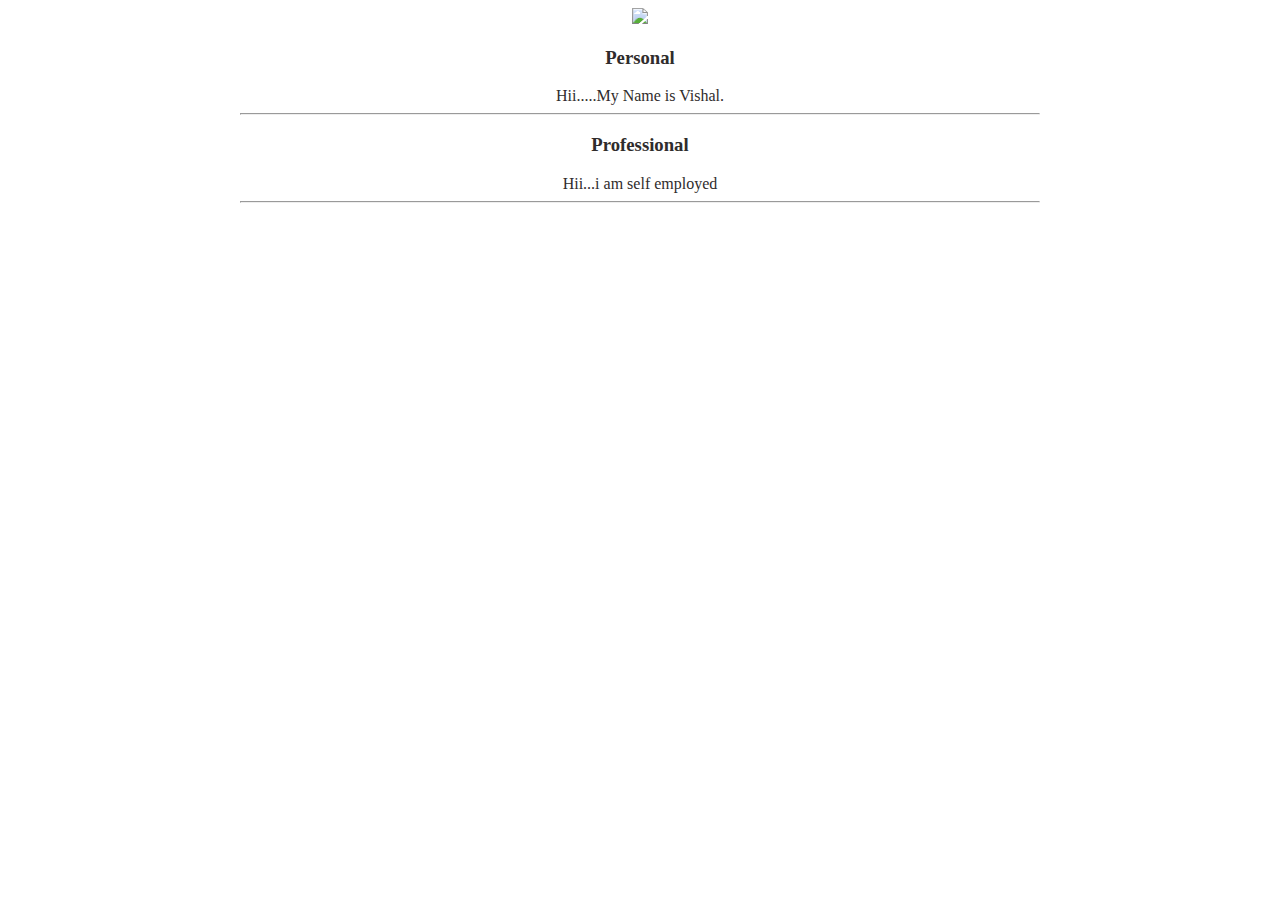
==== ui/index.html @ 39117ca4 "[imad-console] Updates ui/index.html" ====
<!doctype html>
<html>
    <head>
        <link href="/ui/style.css" rel="stylesheet" />
    </head>
    <body>
    <div class="container">
    <div class="center">
        <img id='madi' src="https://pbs.twimg.com/profile_images/713006249718190081/CTAfTOPf.jpg" class="img-medium"/>
    </div>
    <h3>Personal</h3>
    <div>
        Hii.....My Name is Vishal.
    </div>
    <hr/>
    <h3>Professional</h3>
    <div>
        Hii...i am self employed
    </div>
    <hr/>
        <div class="footer">
        </div>
    </div>
        <!--<script>
            alert('Hii,I\'m javascript!');
        </script>-->
        <script type="text/javascript" src="/ui/main.js">
        </script>
    </body>
</html>
---- ui/style.css ----
body {
    font-family: sans-serif;
    /*<!--background-color: lightgrey;*/
    text-align: center;
}

.text-big {
    font-size: 300%;
}

.bold {
    font-weight: bold;
}

.img-medium {
    height: 200px;
}

    .container   {
    max-width: 800px;
    margin: 0 auto;
    color: #2f2c2c;
    font-family: sans serif;
    padding-top: 40;
    padding-left: 20;
    padding-right: 20;
    }
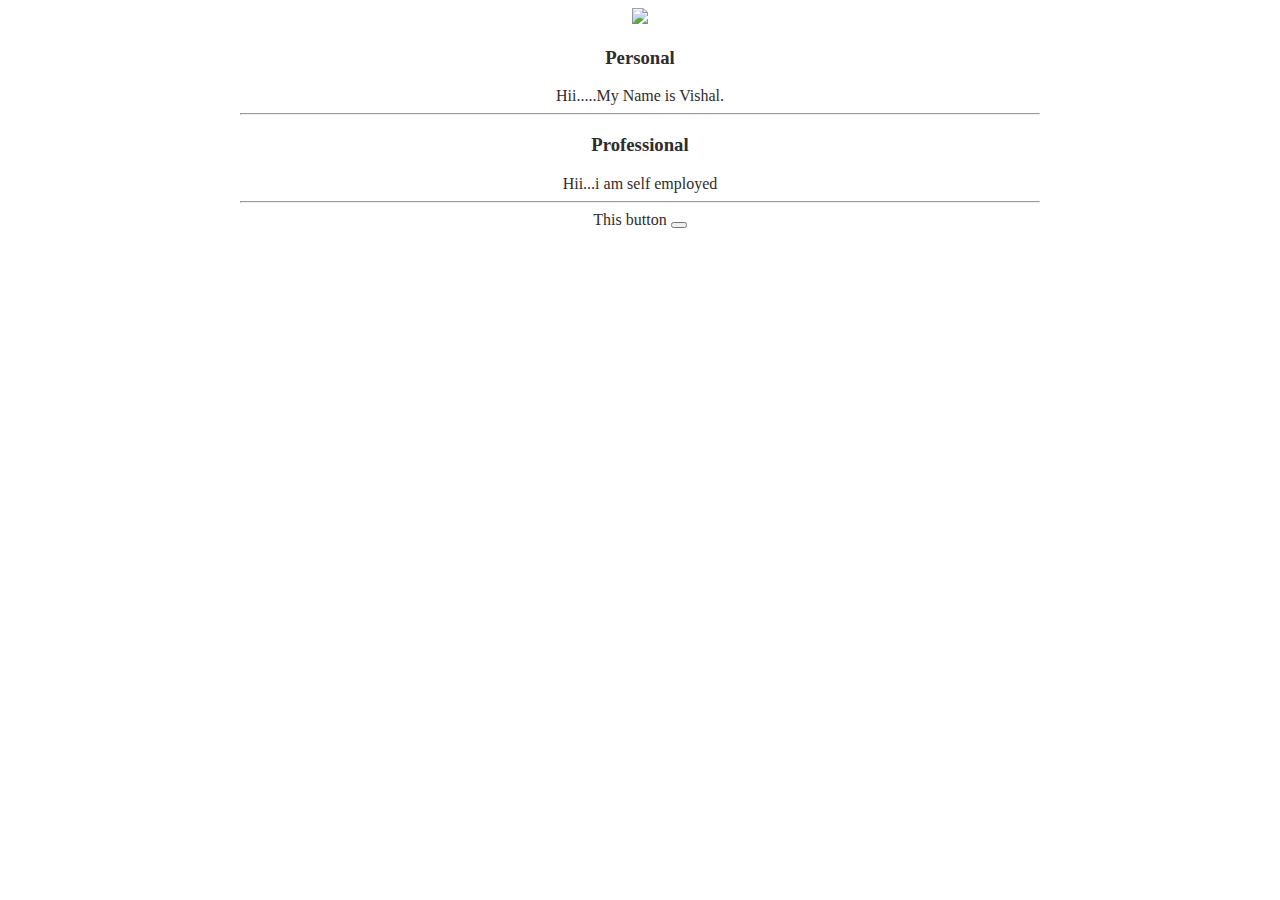
==== commit 7f54f519: "[imad-console] Updates ui/index.html" ====
--- a/ui/index.html
+++ b/ui/index.html
@@ -19,6 +19,7 @@
     </div>
     <hr/>
         <div class="footer">
+            This button <button id="counter"></button>
         </div>
     </div>
         <!--<script>
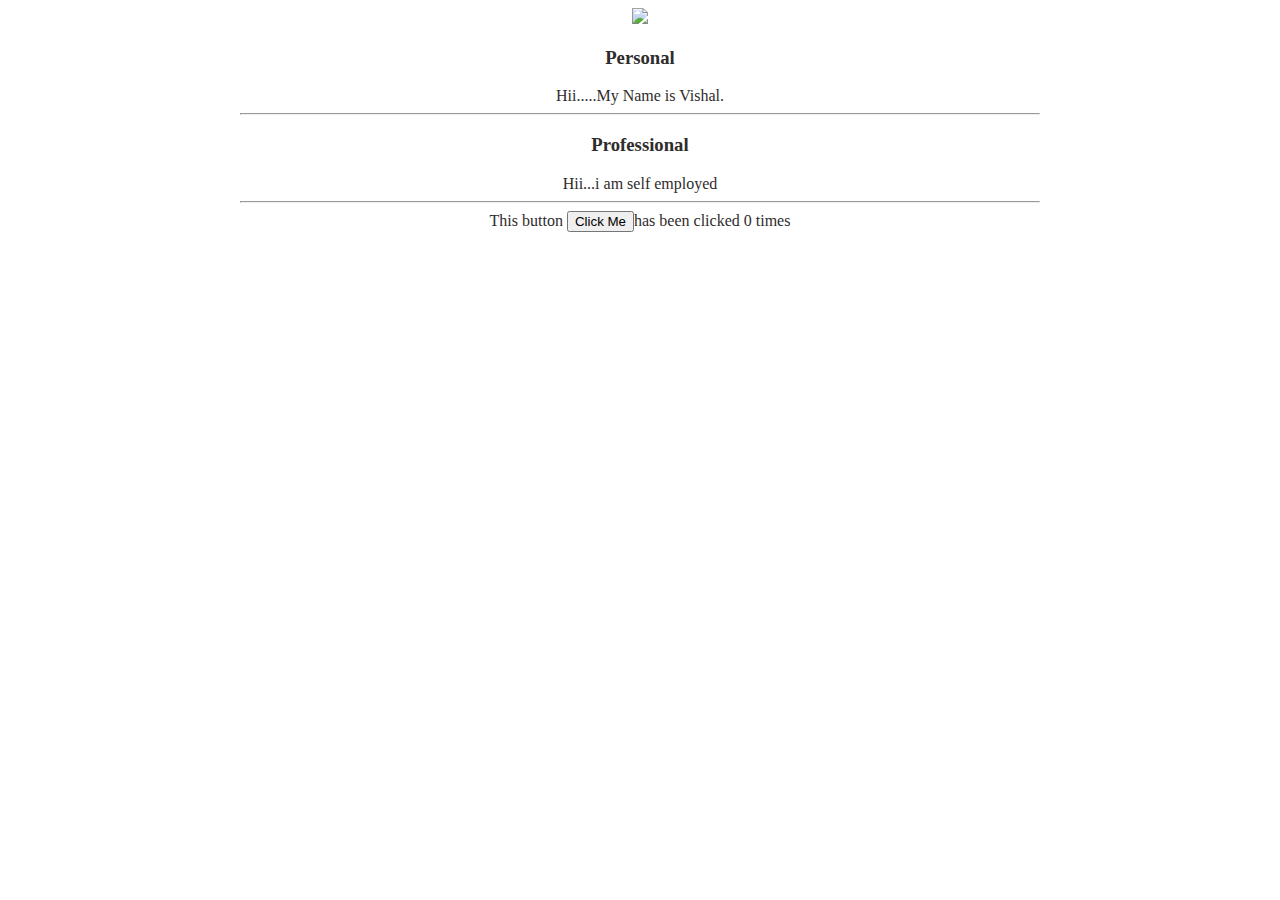
==== commit fd3845f6: "[imad-console] Updates ui/index.html" ====
--- a/ui/index.html
+++ b/ui/index.html
@@ -19,7 +19,7 @@
     </div>
     <hr/>
         <div class="footer">
-            This button <button id="counter"></button>
+            This button <button id="counter">Click Me</button>has been clicked <span id="count">0</span> times
         </div>
     </div>
         <!--<script>
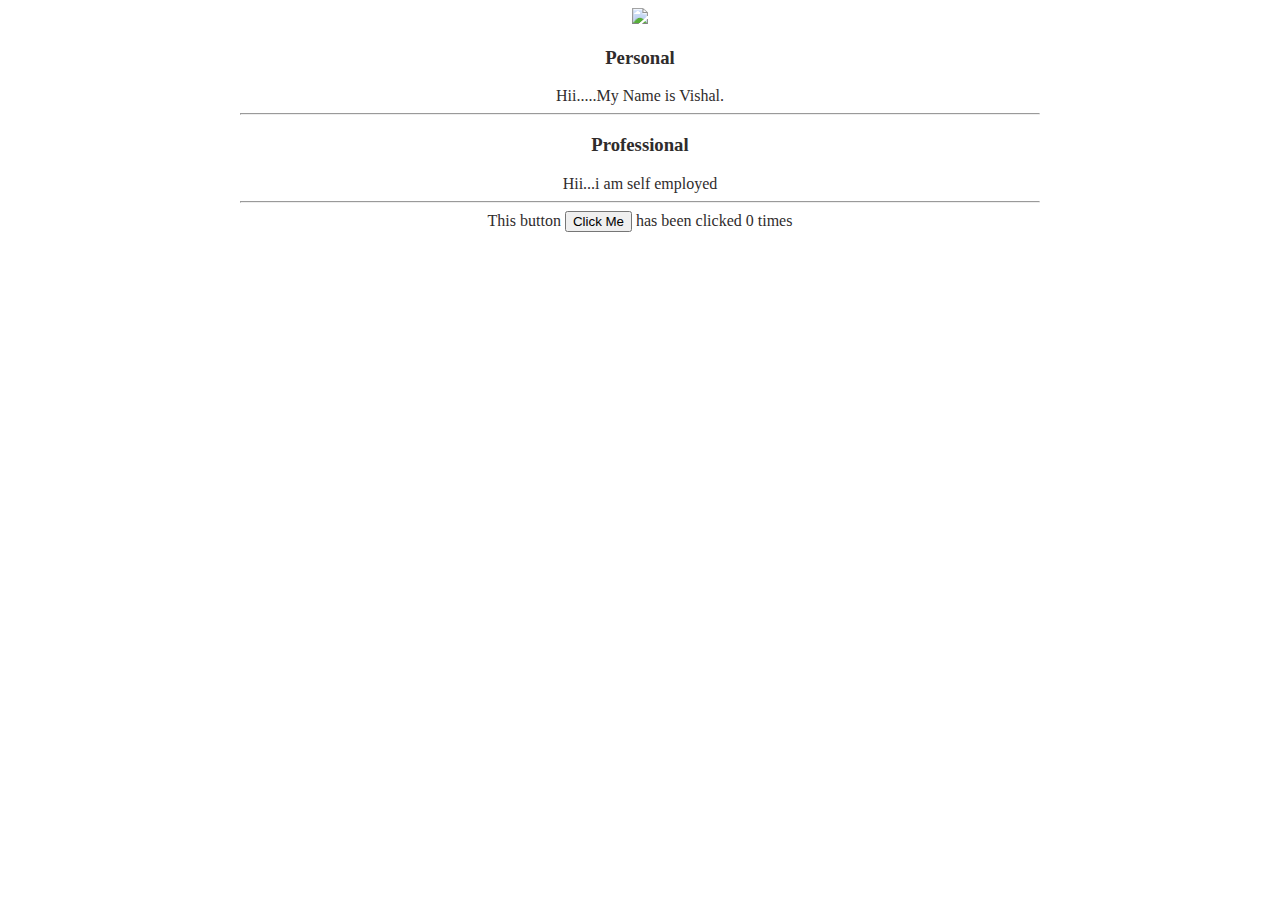
==== commit 33041157: "[imad-console] Updates ui/index.html" ====
--- a/ui/index.html
+++ b/ui/index.html
@@ -19,7 +19,7 @@
     </div>
     <hr/>
         <div class="footer">
-            This button <button id="counter">Click Me</button>has been clicked <span id="count">0</span> times
+            This button <button id="counter">Click Me</button> has been clicked <span id="count">0</span> times
         </div>
     </div>
         <!--<script>
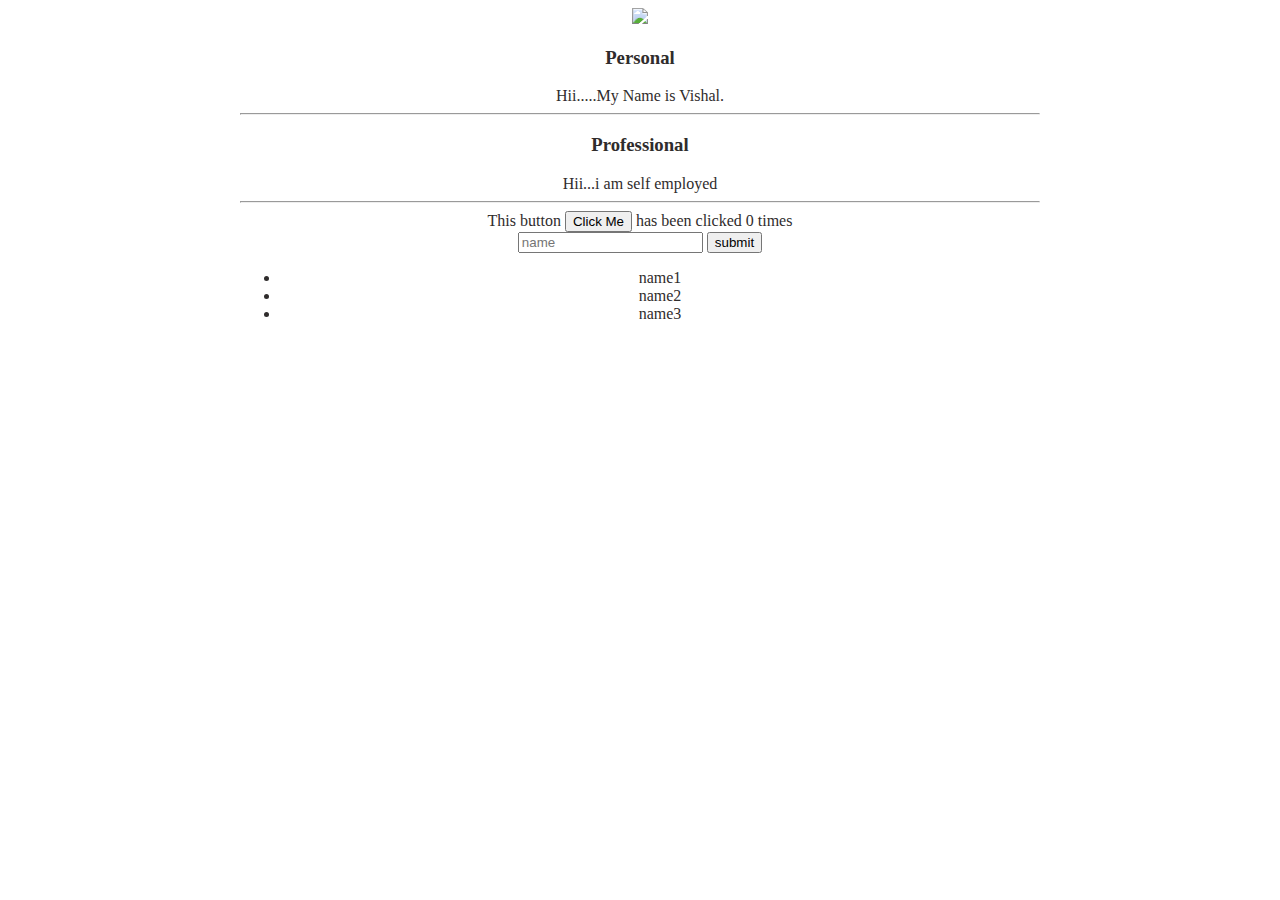
==== commit 3dad37d9: "[imad-console] Updates ui/index.html" ====
--- a/ui/index.html
+++ b/ui/index.html
@@ -20,6 +20,14 @@
     <hr/>
         <div class="footer">
             This button <button id="counter">Click Me</button> has been clicked <span id="count">0</span> times
+            </br>
+            <input type="text" id="name" placeholder="name"></input>
+            <input type="submit" value="submit"></input>
+            <ul>
+                <li>name1</li>
+                <li>name2</li>
+                <li>name3</li>
+            </ul>
         </div>
     </div>
         <!--<script>
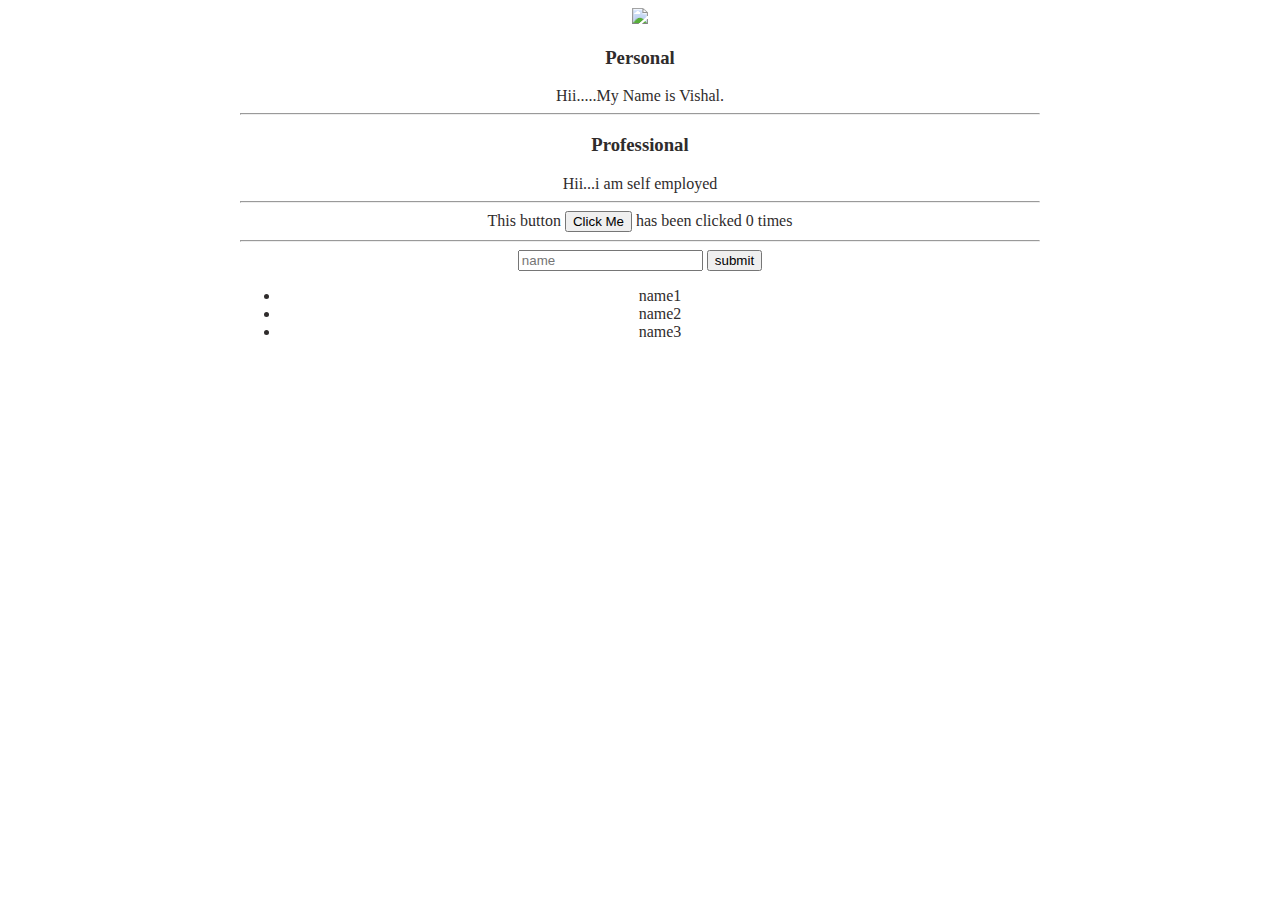
==== commit 0439ab45: "[imad-console] Updates ui/index.html" ====
--- a/ui/index.html
+++ b/ui/index.html
@@ -20,7 +20,7 @@
     <hr/>
         <div class="footer">
             This button <button id="counter">Click Me</button> has been clicked <span id="count">0</span> times
-            </br>
+            <hr/>
             <input type="text" id="name" placeholder="name"></input>
             <input type="submit" value="submit"></input>
             <ul>
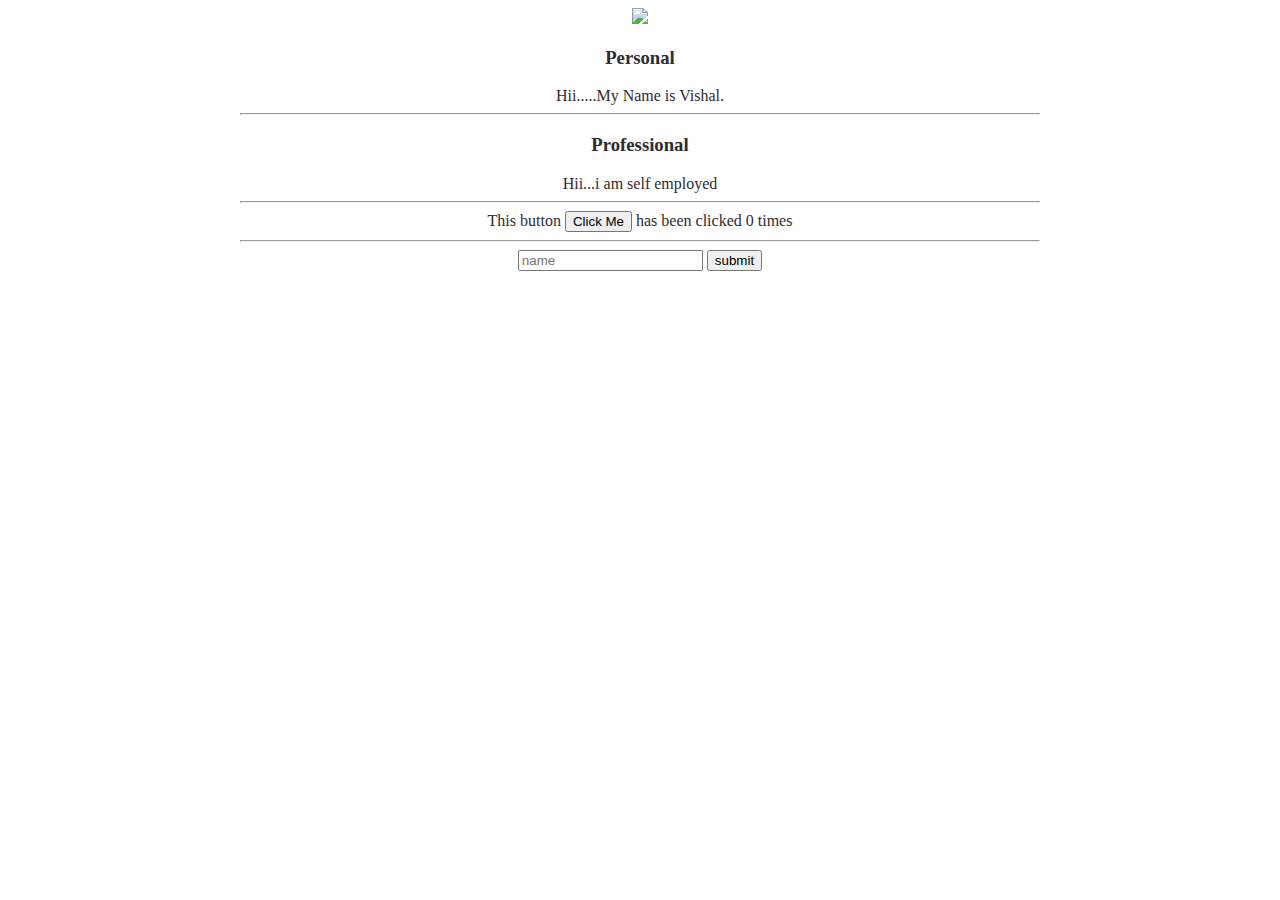
==== commit 48dddbdf: "[imad-console] Updates ui/index.html" ====
--- a/ui/index.html
+++ b/ui/index.html
@@ -23,10 +23,7 @@
             <hr/>
             <input type="text" id="name" placeholder="name"></input>
             <input type="submit" value="submit"></input>
-            <ul>
-                <li>name1</li>
-                <li>name2</li>
-                <li>name3</li>
+            <ul id="namelist">
             </ul>
         </div>
     </div>
